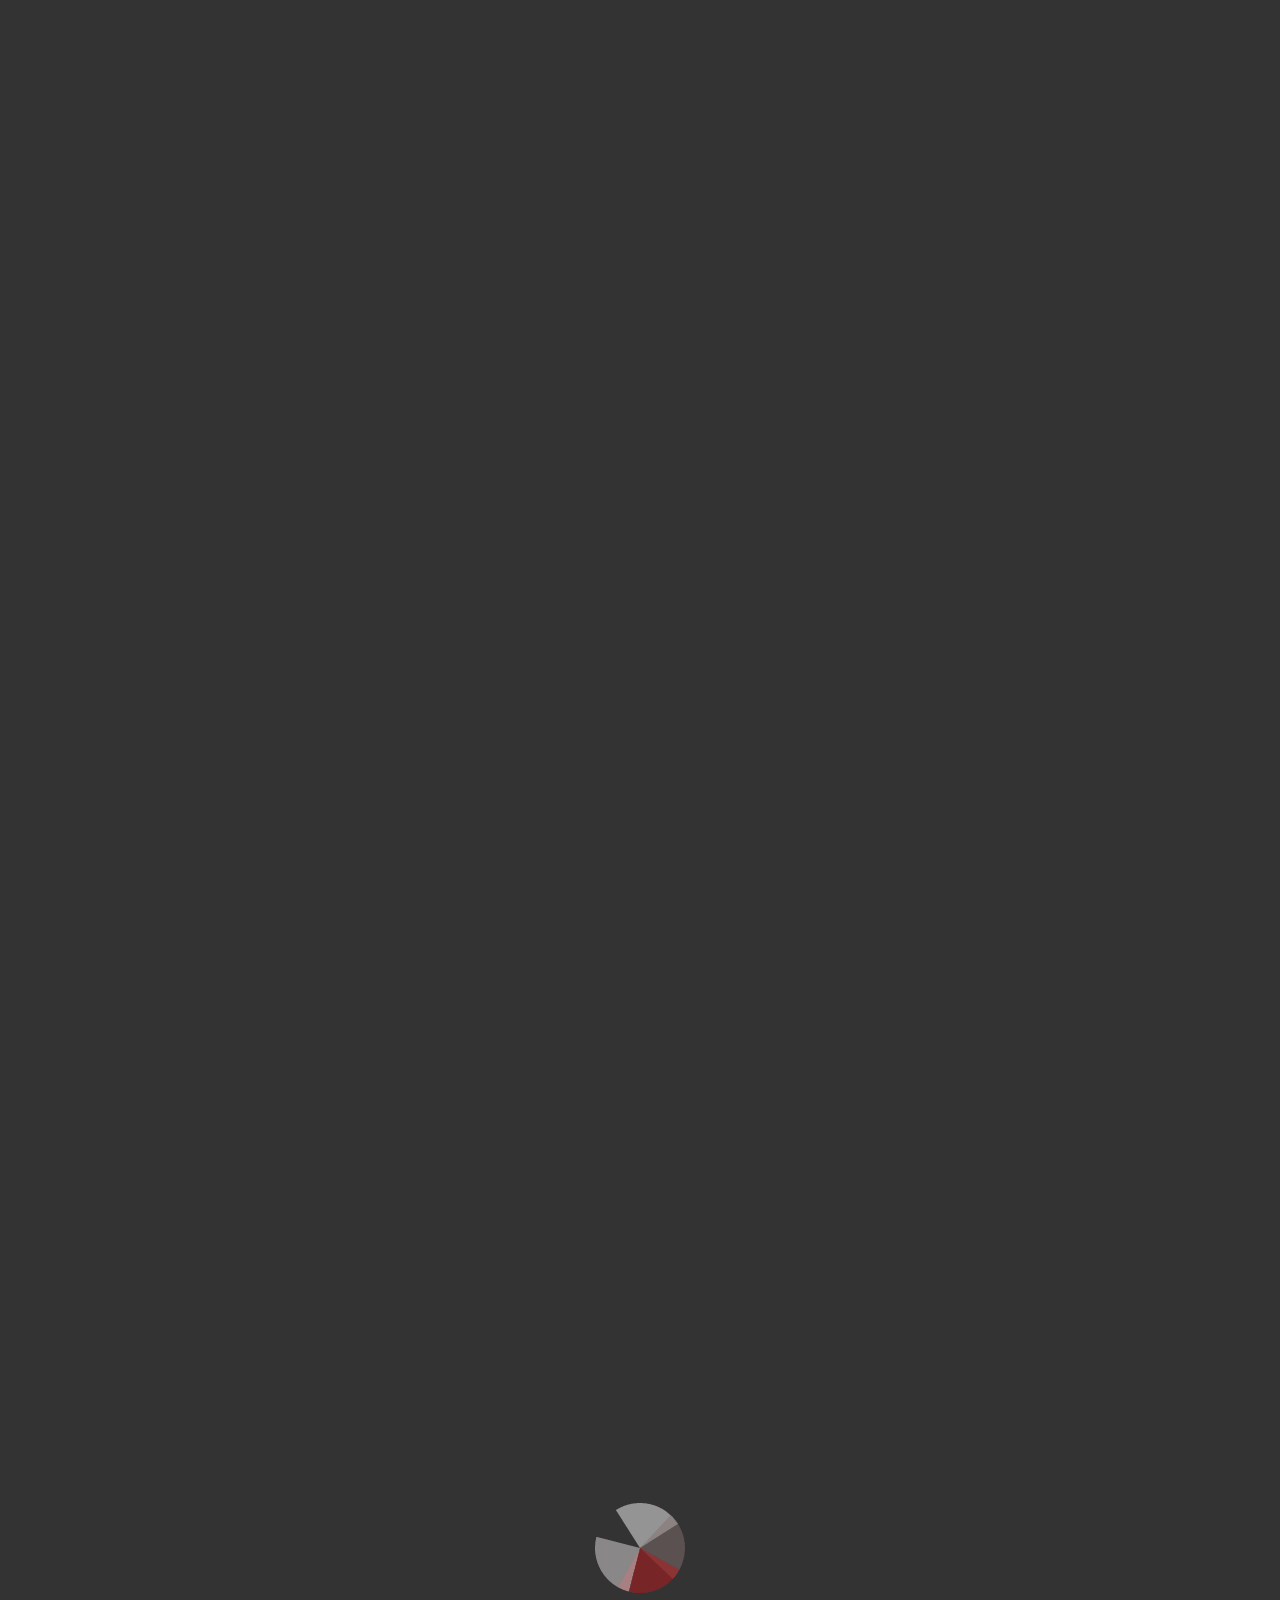
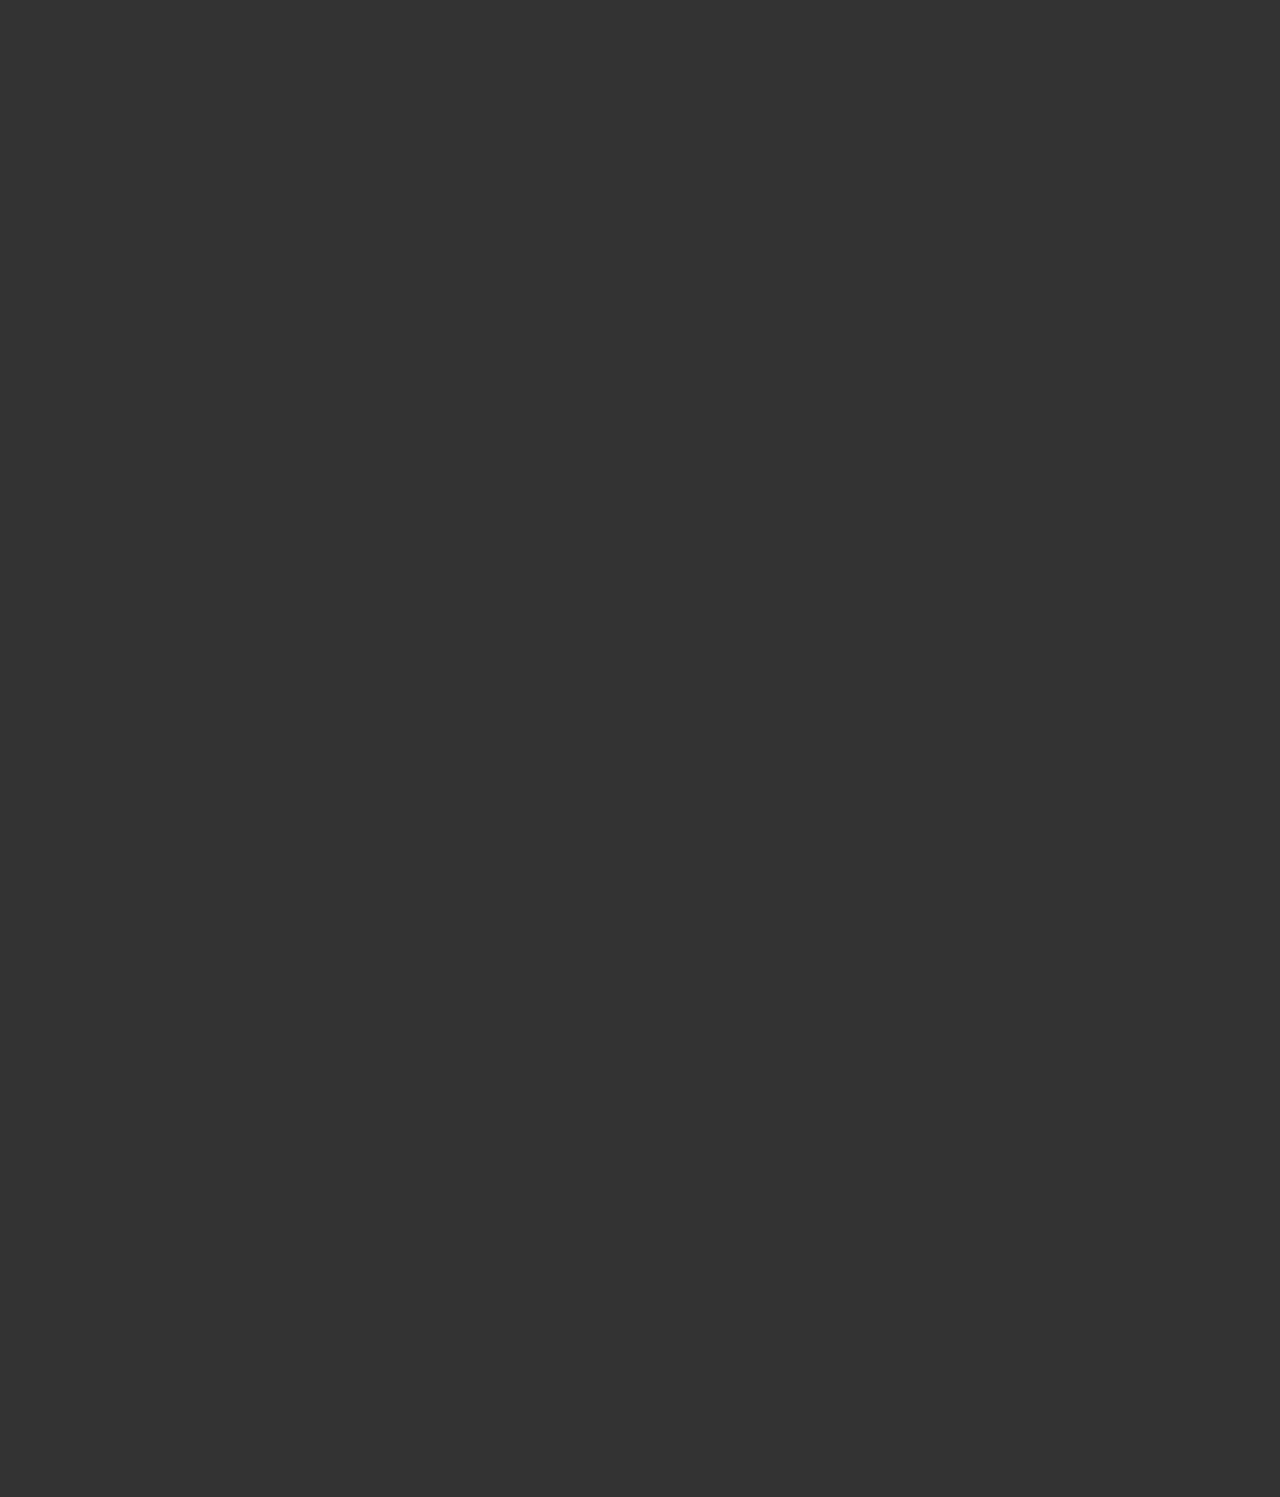
==== dashboard.html @ 87d1b468 "Initial Upload" ====
<html class="loading">
	<head>
		<title>Analytics Playbook: Dashboard</title>
		<link rel="stylesheet" href="https://maxcdn.bootstrapcdn.com/bootstrap/3.3.6/css/bootstrap.min.css" integrity="sha384-1q8mTJOASx8j1Au+a5WDVnPi2lkFfwwEAa8hDDdjZlpLegxhjVME1fgjWPGmkzs7" crossorigin="anonymous">
		<link rel="stylesheet" href="css/chartist.min.css">
		<link rel="stylesheet" href="css/chartist-plugin-tooltip.css">
		<link rel="stylesheet" href="css/font-awesome.min.css">
		<link rel="stylesheet" href="css/custom.css">
		<!-- Necessary libraries -->
		<script src="js/jquery-2.1.0.min.js" type="text/javascript"></script>
		<!-- Charting libraries -->
		<script src="js/chartist.min.js"></script>
		<script src="js/chartist-plugin-tooltip.min.js"></script>
		<script src="js/jquery.animateNumber.min.js" type="text/javascript"></script>
		<script src="js/jquery.basic_table.js" type="text/javascript"></script>
		 <!-- Marketing Cloud Javascript SDK to pull the data -->
		<script src="js/marketing-cloud-javascript-sdk/wsse.js" type="text/javascript"></script>
		<script src="js/marketing-cloud-javascript-sdk/marketing_cloud.js" type="text/javascript"></script>
		<script src="js/config.js" type="text/javascript"></script>
		<script src="js/custom.js" type="text/javascript"></script>
		<script src="js/report.js" type="text/javascript"></script>
		 <!-- Custom libraries -->
		<script type="text/javascript" >
			$(document).ready(function() {
				var report = new Report({
					id: "pageRanked",
					dataElement: "#pageRank",
					dataElementType: "RankGraphVer"
				});
				report.run({
					"reportDescription":{
						"reportSuiteID": config.reportSuite,
						"dateFrom": new Date(new Date().setDate(new Date().getDate()-90)).toJSON().slice(0,10),
						"dateTo": new Date().toJSON().slice(0,10),
						//"dateGranularity": "week",
						"metrics": [
							{ "id": "pageviews" }
						], 
						"elements": [
						    { "id": "page","top":"10" }
						],
						"currentData": "true"
					}
				},{
					fullWidth: true,
					chartPadding: {
						right: 40
					},
					lineSmooth: false,
					seriesBarDistance: 10,
					reverseData: true,
					horizontalBars: true,
					axisX: {
						showGrid: false,
						offset: 10,
					},
					axisY: {
						offset: 150,
					},
					plugins: [Chartist.plugins.tooltip()]
				},[
				]);
				var report = new Report({
					id: "authRanked",
					dataElement: "#authRank",
					dataElementType: "RankGraphVer",
					loadingDisable: true
				});
				report.run({
					"reportDescription":{
						"reportSuiteID": config.reportSuite,
						"dateFrom": new Date(new Date().setDate(new Date().getDate()-90)).toJSON().slice(0,10),
						"dateTo": new Date().toJSON().slice(0,10),
						//"dateGranularity": "week",
						"metrics": [
							{ "id": "pageviews" }
						], 
						"elements": [
						    { "id": "prop1","top":"10" }
						],
						"currentData": "true"
					}
				},{
					fullWidth: true,
					chartPadding: {
						right: 40
					},
					lineSmooth: false,
					seriesBarDistance: 10,
					reverseData: true,
					horizontalBars: true,
					axisX: {
						showGrid: false,
						offset: 10,
					},
					axisY: {
						offset: 150,
					},
					plugins: [Chartist.plugins.tooltip()]
				},[
				]);
				var report = new Report({
					id: "pvTrended",
					dataElement: "#pvTrend",
					dataElementType: "TrendGraph",
					totalElement: "#pvTotals",
					animateTotal: true
				});
				report.run({
					"reportDescription":{
						"reportSuiteID": config.reportSuite,
						"dateFrom": new Date(new Date().setDate(new Date().getDate()-90)).toJSON().slice(0,10),
						"dateTo": new Date().toJSON().slice(0,10),
						"dateGranularity": "week",
						"metrics": [
							{ "id": "pageviews" },
							{ "id": "visits" }
						], 
						"currentData": "true"
					}
				},{
					fullWidth: true,
					chartPadding: {
						right: 40
					},
					showPoint: false,
					lineSmooth: false,
					axisX: {
						showGrid: false,
						offset: 10,
					},
					axisY: {
						offset: 60,
					},
					plugins: [Chartist.plugins.tooltip()]
				},[
				]);
				var report = new Report({
					id: "forkTrended",
					dataElement: "#forkTrend",
					dataElementType: "TrendGraph",
					totalElement: "#forkTotals",
					animateTotal: true
				});
				report.run({
					"reportDescription":{
						"reportSuiteID": config.reportSuite,
						"dateFrom": new Date(new Date().setDate(new Date().getDate()-90)).toJSON().slice(0,10),
						"dateTo": new Date().toJSON().slice(0,10),
						"dateGranularity": "week",
						"metrics": [
							{ "id": "event1" }
						], 
						"currentData": "true"
					}
				},{
					fullWidth: true,
					chartPadding: {
						right: 40
					},
					showPoint: false,
					lineSmooth: false,
					axisX: {
						showGrid: false,
						offset: 10,
					},
					axisY: {
						offset: 60,
					},
					plugins: [Chartist.plugins.tooltip()]
				},[
				]);
								var report = new Report({
					id: "viTotal",
					dataElementType: "None",
					totalElement: "#viTotals",
					animateTotal: true
				});
				report.run({
					"reportDescription":{
						"reportSuiteID": config.reportSuite,
						"dateFrom": new Date(new Date().setDate(new Date().getDate()-90)).toJSON().slice(0,10),
						"dateTo": new Date().toJSON().slice(0,10),
						"dateGranularity": "week",
						"metrics": [
							{ "id": "visits" }
						], 
						"currentData": "true"
					}
				},{},[]
				);
				var report = new Report({
					id: "uvTotal",
					dataElementType: "None",
					totalElement: "#uvTotals",
					animateTotal: true
				});
				report.run({
					"reportDescription":{
						"reportSuiteID": config.reportSuite,
						"dateFrom": new Date(new Date().setDate(new Date().getDate()-90)).toJSON().slice(0,10),
						"dateTo": new Date().toJSON().slice(0,10),
						"dateGranularity": "week",
						"metrics": [
							{ "id": "visitors" }
						], 
						"currentData": "true"
					}
				},{},[]
				);
				var report = new Report({
					id: "tvTotal",
					dataElementType: "None",
					totalElementAverage: "#tvTotals",
					totalElementExt: "min",
					animateTotal: true
				});
				report.run({
					"reportDescription":{
						"reportSuiteID": config.reportSuite,
						"dateFrom": new Date(new Date().setDate(new Date().getDate()-90)).toJSON().slice(0,10),
						"dateTo": new Date().toJSON().slice(0,10),
						"dateGranularity": "week",
						"metrics": [
							{ "id": "averageTimeSpentOnSite" }
						], 
						"currentData": "true"
					}
				},{},[]
				);
				var report = new Report({
					id: "brTotal",
					dataElementType: "None",
					totalElementAverage: "#brTotals",
					totalElementExt: "%",
					animateTotal: true
				});
				report.run({
					"reportDescription":{
						"reportSuiteID": config.reportSuite,
						"dateFrom": new Date(new Date().setDate(new Date().getDate()-90)).toJSON().slice(0,10),
						"dateTo": new Date().toJSON().slice(0,10),
						"dateGranularity": "week",
						"metrics": [
							{ "id": "bouncerate" }
						], 
						"currentData": "true"
					}
				},{},[]
				);
			})
			$(document).on("click", "#refresh a", function() {
				document.location.reload(true);
			});
			$(document).on("click", "#reload a", function() {
				sessionStorage.clear();
				document.location.reload(true);
			});
		</script>
	</head>
	<body>
		<header>
			<div class="navbar navbar-fixed-top">
				<div class="navbar-inner">
					<a href="/" class="brand">Analytics Playbook</a>
					<ul class="nav pull-right">
					  <li id="refresh"><a href="#"><i class="fa fa-refresh fa-lg"></i></a></li>
					  <li id="reload"><a href="#"><i class="fa fa-recycle fa-lg"></i></a></li>
					</ul>
				 </div>
			</div>
		</header>
		<div class="row row-eq-height">
		  <div class="col-md-2 col-sm-12">
			<div class="row">
				<div class="col-md-12 col-sm-4">
					<div class="jumbotron">
						<h2>Page Views</h2>
						<div id="pvTotals"></div>
					</div>
				</div>
				<div class="col-md-12 col-sm-4">
					<div class="jumbotron">
						<h2>Visits</h2>
						<div id="viTotals"></div>
					</div>
				</div>
				<div class="col-md-12 col-sm-4">
					<div class="jumbotron">
						<h2>Visitors</h2>
						<div id="uvTotals"></div>
					</div>
				</div>
			</div>
		  </div>
		  <div class="col-md-5 col-sm-6">
			<div class="jumbotron">
				<h2>Top 10 Pages</h2>
				<div class="ct-chart" id="pageRank"></div>
			</div>
		  </div>
		  <div class="col-md-5 col-sm-6">
			<div class="jumbotron">
				<h2>Top 10 Authors</h2>
				<div class="ct-chart" id="authRank"></div>
			</div>	
		  </div>
		</div>
		<div class="row row-eq-height">
		  <div class="col-md-6 col-sm-6">
			<div class="jumbotron">
				<h2>Pageviews last 90 days</h2>
				<div class="ct-chart" id="pvTrend"></div>
			</div>
		  </div>
		  <div class="col-md-6 col-sm-6">
			  <div class="row">
					<div class="col-md-12">
						<div class="row">
							<div class="col-md-4 col-sm-12">
								<div class="jumbotron">
									<h2>Fork this!</h2>
									<div id="forkTotals"></div>
								</div>
							</div>
							<div class="col-md-4 col-sm-12">
								<div class="jumbotron">
									<h2>Time spent per Visit</h2>
									<div id="tvTotals"></div>
								</div>
							</div>
							<div class="col-md-4 col-sm-12">
								<div class="jumbotron">
									<h2>Bounce Rate</h2>
									<div id="brTotals"></div>
								</div>
							</div>
						</div>
					</div>
					<div class="col-md-12 col-sm-12">
						<div class="jumbotron jtb">
							<h2>Fork this! last 90 days</h2>
							<div class="ct-chart" id="forkTrend"></div>
						</div>
					</div>
				</div>	
		  </div>
		</div>
	</body>
</html>
---- css/chartist.min.css ----
.ct-double-octave:after,.ct-major-eleventh:after,.ct-major-second:after,.ct-major-seventh:after,.ct-major-sixth:after,.ct-major-tenth:after,.ct-major-third:after,.ct-major-twelfth:after,.ct-minor-second:after,.ct-minor-seventh:after,.ct-minor-sixth:after,.ct-minor-third:after,.ct-octave:after,.ct-perfect-fifth:after,.ct-perfect-fourth:after,.ct-square:after{content:"";clear:both}.ct-label{fill:rgba(0,0,0,.4);color:rgba(0,0,0,.4);font-size:.75rem;line-height:1}.ct-chart-bar .ct-label,.ct-chart-line .ct-label{display:block;display:-webkit-box;display:-moz-box;display:-ms-flexbox;display:-webkit-flex;display:flex}.ct-label.ct-horizontal.ct-start{-webkit-box-align:flex-end;-webkit-align-items:flex-end;-ms-flex-align:flex-end;align-items:flex-end;-webkit-box-pack:flex-start;-webkit-justify-content:flex-start;-ms-flex-pack:flex-start;justify-content:flex-start;text-align:left;text-anchor:start}.ct-label.ct-horizontal.ct-end{-webkit-box-align:flex-start;-webkit-align-items:flex-start;-ms-flex-align:flex-start;align-items:flex-start;-webkit-box-pack:flex-start;-webkit-justify-content:flex-start;-ms-flex-pack:flex-start;justify-content:flex-start;text-align:left;text-anchor:start}.ct-label.ct-vertical.ct-start{-webkit-box-align:flex-end;-webkit-align-items:flex-end;-ms-flex-align:flex-end;align-items:flex-end;-webkit-box-pack:flex-end;-webkit-justify-content:flex-end;-ms-flex-pack:flex-end;justify-content:flex-end;text-align:right;text-anchor:end}.ct-label.ct-vertical.ct-end{-webkit-box-align:flex-end;-webkit-align-items:flex-end;-ms-flex-align:flex-end;align-items:flex-end;-webkit-box-pack:flex-start;-webkit-justify-content:flex-start;-ms-flex-pack:flex-start;justify-content:flex-start;text-align:left;text-anchor:start}.ct-chart-bar .ct-label.ct-horizontal.ct-start{-webkit-box-align:flex-end;-webkit-align-items:flex-end;-ms-flex-align:flex-end;align-items:flex-end;-webkit-box-pack:center;-webkit-justify-content:center;-ms-flex-pack:center;justify-content:center;text-align:center;text-anchor:start}.ct-chart-bar .ct-label.ct-horizontal.ct-end{-webkit-box-align:flex-start;-webkit-align-items:flex-start;-ms-flex-align:flex-start;align-items:flex-start;-webkit-box-pack:center;-webkit-justify-content:center;-ms-flex-pack:center;justify-content:center;text-align:center;text-anchor:start}.ct-chart-bar.ct-horizontal-bars .ct-label.ct-horizontal.ct-start{-webkit-box-align:flex-end;-webkit-align-items:flex-end;-ms-flex-align:flex-end;align-items:flex-end;-webkit-box-pack:flex-start;-webkit-justify-content:flex-start;-ms-flex-pack:flex-start;justify-content:flex-start;text-align:left;text-anchor:start}.ct-chart-bar.ct-horizontal-bars .ct-label.ct-horizontal.ct-end{-webkit-box-align:flex-start;-webkit-align-items:flex-start;-ms-flex-align:flex-start;align-items:flex-start;-webkit-box-pack:flex-start;-webkit-justify-content:flex-start;-ms-flex-pack:flex-start;justify-content:flex-start;text-align:left;text-anchor:start}.ct-chart-bar.ct-horizontal-bars .ct-label.ct-vertical.ct-start{-webkit-box-align:center;-webkit-align-items:center;-ms-flex-align:center;align-items:center;-webkit-box-pack:flex-end;-webkit-justify-content:flex-end;-ms-flex-pack:flex-end;justify-content:flex-end;text-align:right;text-anchor:end}.ct-chart-bar.ct-horizontal-bars .ct-label.ct-vertical.ct-end{-webkit-box-align:center;-webkit-align-items:center;-ms-flex-align:center;align-items:center;-webkit-box-pack:flex-start;-webkit-justify-content:flex-start;-ms-flex-pack:flex-start;justify-content:flex-start;text-align:left;text-anchor:end}.ct-grid{stroke:rgba(0,0,0,.2);stroke-width:1px;stroke-dasharray:2px}.ct-point{stroke-width:10px;stroke-linecap:round}.ct-line{fill:none;stroke-width:4px}.ct-area{stroke:none;fill-opacity:.1}.ct-bar{fill:none;stroke-width:10px}.ct-slice-donut{fill:none;stroke-width:60px}.ct-series-a .ct-bar,.ct-series-a .ct-line,.ct-series-a .ct-point,.ct-series-a .ct-slice-donut{stroke:#d70206}.ct-series-a .ct-area,.ct-series-a .ct-slice-pie{fill:#d70206}.ct-series-b .ct-bar,.ct-series-b .ct-line,.ct-series-b .ct-point,.ct-series-b .ct-slice-donut{stroke:#f05b4f}.ct-series-b .ct-area,.ct-series-b .ct-slice-pie{fill:#f05b4f}.ct-series-c .ct-bar,.ct-series-c .ct-line,.ct-series-c .ct-point,.ct-series-c .ct-slice-donut{stroke:#f4c63d}.ct-series-c .ct-area,.ct-series-c .ct-slice-pie{fill:#f4c63d}.ct-series-d .ct-bar,.ct-series-d .ct-line,.ct-series-d .ct-point,.ct-series-d .ct-slice-donut{stroke:#d17905}.ct-series-d .ct-area,.ct-series-d .ct-slice-pie{fill:#d17905}.ct-series-e .ct-bar,.ct-series-e .ct-line,.ct-series-e .ct-point,.ct-series-e .ct-slice-donut{stroke:#453d3f}.ct-series-e .ct-area,.ct-series-e .ct-slice-pie{fill:#453d3f}.ct-series-f .ct-bar,.ct-series-f .ct-line,.ct-series-f .ct-point,.ct-series-f .ct-slice-donut{stroke:#59922b}.ct-series-f .ct-area,.ct-series-f .ct-slice-pie{fill:#59922b}.ct-series-g .ct-bar,.ct-series-g .ct-line,.ct-series-g .ct-point,.ct-series-g .ct-slice-donut{stroke:#0544d3}.ct-series-g .ct-area,.ct-series-g .ct-slice-pie{fill:#0544d3}.ct-series-h .ct-bar,.ct-series-h .ct-line,.ct-series-h .ct-point,.ct-series-h .ct-slice-donut{stroke:#6b0392}.ct-series-h .ct-area,.ct-series-h .ct-slice-pie{fill:#6b0392}.ct-series-i .ct-bar,.ct-series-i .ct-line,.ct-series-i .ct-point,.ct-series-i .ct-slice-donut{stroke:#f05b4f}.ct-series-i .ct-area,.ct-series-i .ct-slice-pie{fill:#f05b4f}.ct-series-j .ct-bar,.ct-series-j .ct-line,.ct-series-j .ct-point,.ct-series-j .ct-slice-donut{stroke:#dda458}.ct-series-j .ct-area,.ct-series-j .ct-slice-pie{fill:#dda458}.ct-series-k .ct-bar,.ct-series-k .ct-line,.ct-series-k .ct-point,.ct-series-k .ct-slice-donut{stroke:#eacf7d}.ct-series-k .ct-area,.ct-series-k .ct-slice-pie{fill:#eacf7d}.ct-series-l .ct-bar,.ct-series-l .ct-line,.ct-series-l .ct-point,.ct-series-l .ct-slice-donut{stroke:#86797d}.ct-series-l .ct-area,.ct-series-l .ct-slice-pie{fill:#86797d}.ct-series-m .ct-bar,.ct-series-m .ct-line,.ct-series-m .ct-point,.ct-series-m .ct-slice-donut{stroke:#b2c326}.ct-series-m .ct-area,.ct-series-m .ct-slice-pie{fill:#b2c326}.ct-series-n .ct-bar,.ct-series-n .ct-line,.ct-series-n .ct-point,.ct-series-n .ct-slice-donut{stroke:#6188e2}.ct-series-n .ct-area,.ct-series-n .ct-slice-pie{fill:#6188e2}.ct-series-o .ct-bar,.ct-series-o .ct-line,.ct-series-o .ct-point,.ct-series-o .ct-slice-donut{stroke:#a748ca}.ct-series-o .ct-area,.ct-series-o .ct-slice-pie{fill:#a748ca}.ct-square{display:block;position:relative;width:100%}.ct-square:before{display:block;float:left;content:"";width:0;height:0;padding-bottom:100%}.ct-square:after{display:table}.ct-square>svg{display:block;position:absolute;top:0;left:0}.ct-minor-second{display:block;position:relative;width:100%}.ct-minor-second:before{display:block;float:left;content:"";width:0;height:0;padding-bottom:93.75%}.ct-minor-second:after{display:table}.ct-minor-second>svg{display:block;position:absolute;top:0;left:0}.ct-major-second{display:block;position:relative;width:100%}.ct-major-second:before{display:block;float:left;content:"";width:0;height:0;padding-bottom:88.8888888889%}.ct-major-second:after{display:table}.ct-major-second>svg{display:block;position:absolute;top:0;left:0}.ct-minor-third{display:block;position:relative;width:100%}.ct-minor-third:before{display:block;float:left;content:"";width:0;height:0;padding-bottom:83.3333333333%}.ct-minor-third:after{display:table}.ct-minor-third>svg{display:block;position:absolute;top:0;left:0}.ct-major-third{display:block;position:relative;width:100%}.ct-major-third:before{display:block;float:left;content:"";width:0;height:0;padding-bottom:80%}.ct-major-third:after{display:table}.ct-major-third>svg{display:block;position:absolute;top:0;left:0}.ct-perfect-fourth{display:block;position:relative;width:100%}.ct-perfect-fourth:before{display:block;float:left;content:"";width:0;height:0;padding-bottom:75%}.ct-perfect-fourth:after{display:table}.ct-perfect-fourth>svg{display:block;position:absolute;top:0;left:0}.ct-perfect-fifth{display:block;position:relative;width:100%}.ct-perfect-fifth:before{display:block;float:left;content:"";width:0;height:0;padding-bottom:66.6666666667%}.ct-perfect-fifth:after{display:table}.ct-perfect-fifth>svg{display:block;position:absolute;top:0;left:0}.ct-minor-sixth{display:block;position:relative;width:100%}.ct-minor-sixth:before{display:block;float:left;content:"";width:0;height:0;padding-bottom:62.5%}.ct-minor-sixth:after{display:table}.ct-minor-sixth>svg{display:block;position:absolute;top:0;left:0}.ct-golden-section{display:block;position:relative;width:100%}.ct-golden-section:before{display:block;float:left;content:"";width:0;height:0;padding-bottom:61.804697157%}.ct-golden-section:after{content:"";display:table;clear:both}.ct-golden-section>svg{display:block;position:absolute;top:0;left:0}.ct-major-sixth{display:block;position:relative;width:100%}.ct-major-sixth:before{display:block;float:left;content:"";width:0;height:0;padding-bottom:60%}.ct-major-sixth:after{display:table}.ct-major-sixth>svg{display:block;position:absolute;top:0;left:0}.ct-minor-seventh{display:block;position:relative;width:100%}.ct-minor-seventh:before{display:block;float:left;content:"";width:0;height:0;padding-bottom:56.25%}.ct-minor-seventh:after{display:table}.ct-minor-seventh>svg{display:block;position:absolute;top:0;left:0}.ct-major-seventh{display:block;position:relative;width:100%}.ct-major-seventh:before{display:block;float:left;content:"";width:0;height:0;padding-bottom:53.3333333333%}.ct-major-seventh:after{display:table}.ct-major-seventh>svg{display:block;position:absolute;top:0;left:0}.ct-octave{display:block;position:relative;width:100%}.ct-octave:before{display:block;float:left;content:"";width:0;height:0;padding-bottom:50%}.ct-octave:after{display:table}.ct-octave>svg{display:block;position:absolute;top:0;left:0}.ct-major-tenth{display:block;position:relative;width:100%}.ct-major-tenth:before{display:block;float:left;content:"";width:0;height:0;padding-bottom:40%}.ct-major-tenth:after{display:table}.ct-major-tenth>svg{display:block;position:absolute;top:0;left:0}.ct-major-eleventh{display:block;position:relative;width:100%}.ct-major-eleventh:before{display:block;float:left;content:"";width:0;height:0;padding-bottom:37.5%}.ct-major-eleventh:after{display:table}.ct-major-eleventh>svg{display:block;position:absolute;top:0;left:0}.ct-major-twelfth{display:block;position:relative;width:100%}.ct-major-twelfth:before{display:block;float:left;content:"";width:0;height:0;padding-bottom:33.3333333333%}.ct-major-twelfth:after{display:table}.ct-major-twelfth>svg{display:block;position:absolute;top:0;left:0}.ct-double-octave{display:block;position:relative;width:100%}.ct-double-octave:before{display:block;float:left;content:"";width:0;height:0;padding-bottom:25%}.ct-double-octave:after{display:table}.ct-double-octave>svg{display:block;position:absolute;top:0;left:0}
---- css/chartist-plugin-tooltip.css ----
.chartist-tooltip {
  position: absolute;
  display: inline-block;
  opacity: 0;
  min-width: 5em;
  padding: .5em;
  background: #F4C63D;
  color: #453D3F;
  font-family: Oxygen,Helvetica,Arial,sans-serif;
  font-weight: 700;
  text-align: center;
  pointer-events: none;
  z-index: 1;
  -webkit-transition: opacity .2s linear;
  -moz-transition: opacity .2s linear;
  -o-transition: opacity .2s linear;
  transition: opacity .2s linear; }
  .chartist-tooltip:before {
    content: "";
    position: absolute;
    top: 100%;
    left: 50%;
    width: 0;
    height: 0;
    margin-left: -15px;
    border: 15px solid transparent;
    border-top-color: #F4C63D; }
  .chartist-tooltip.tooltip-show {
    opacity: 1; }

/*# sourceMappingURL=chartist-plugin-tooltip.css.map */
---- css/custom.css ----
.vcenter {
    display: inline-block;
    vertical-align: middle;
    float: none;
}

.row { margin-right: 0px;}

#pvTrend, #pageRank, #authRank {height: 375px;}

#forkTrend {height: 172px;}

div[id*=Totals] {
    text-align: center;
    font-size: 2.1em;
    font-weight: bold;
}

.h2, h2 {
    font-size: 2.0em;
    font-weight: bold;
    text-align: center;
	margin-top: 0px;
}

.jumbotron {
	background-color: #fbfbfa;
	-webkit-box-shadow: 11px 11px 30px -9px rgba(214,214,214,1);
	-moz-box-shadow: 11px 11px 30px -9px rgba(214,214,214,1);
	box-shadow: 11px 11px 30px -9px rgba(214,214,214,1);
}
.jtb {
	height: 305px;
}
	
.ct-series-a .ct-bar, .ct-series-a .ct-line, .ct-series-a .ct-point, .ct-series-a .ct-slice-donut {
    stroke: rgba(52, 152, 219, 0.9);
}

.fa-4 {
    font-size: 7em;
}

table {
	width:95%;
    color:#666;
    font-size:12px;
    text-shadow: 1px 1px 0px #fff;
    background:#eaebec;
    margin:0 2.5%;
    border:#ccc 1px solid;
    -moz-box-shadow: 0 1px 2px #d1d1d1;
    -webkit-box-shadow: 0 1px 2px #d1d1d1;
    box-shadow: 0 1px 2px #d1d1d1;
}

table th {
    padding:11px 15px 12px 15px;
    border-top:1px solid #fafafa;
    border-bottom:1px solid #e0e0e0;
    background: #ededed;
    background: -webkit-gradient(linear, left top, left bottom, from(#ededed), to(#ebebeb));
    background: -moz-linear-gradient(top,  #ededed,  #ebebeb);
}

table th:first-child {
    text-align: left;
    padding-left:20px;
}

table tr {
    text-align: center;
    padding-left:20px;
}

table td:first-child {
    text-align: left;
    padding-left:20px;
    border-left: 0;
}

table td {
    padding:8px;
    border-top: 1px solid #ffffff;
    border-bottom:1px solid #e0e0e0;
    border-left: 1px solid #e0e0e0;
    background: #fafafa;
    background: -webkit-gradient(linear, left top, left bottom, from(#fbfbfb), to(#fafafa));
    background: -moz-linear-gradient(top,  #fbfbfb,  #fafafa);
}

table tr.even td {
    background: #f6f6f6;
    background: -webkit-gradient(linear, left top, left bottom, from(#f8f8f8), to(#f6f6f6));
    background: -moz-linear-gradient(top,  #f8f8f8,  #f6f6f6);
}

table tr:last-child td {
    border-bottom:0;
}

table tr:hover td {
    background: #f2f2f2;
    background: -webkit-gradient(linear, left top, left bottom, from(#f2f2f2), to(#f0f0f0));
    background: -moz-linear-gradient(top,  #f2f2f2,  #f0f0f0);
}

body {
    padding-top: 90px;
}

.navbar-fixed-top {
    top: 0;
}
.navbar-fixed-top, .navbar-fixed-bottom {
    position: fixed;
    right: 0;
    left: 0;
    z-index: 1030;
    margin-bottom: 77px;
}
.navbar {
    margin-bottom: 20px;
    overflow: visible;
}

.navbar-inner {
    background-color: rgba(52, 152, 219, 0.9);
	min-height: 80px;
}

.navbar .brand {
    display: block;
    float: left;
    padding: 10px 20px 10px;
    margin-left: 15px;
    font-size: 40px;
    font-weight: 200;
    color: #fff;
    text-shadow: none;
}

.navbar .brand {text-decoration:none;}


.navbar .nav.pull-right {
    float: right;
    margin-right: 15px;
}
.navbar .nav {
    position: relative;
    left: 0;
    display: block;
    float: left;
    margin: 18px 10px 0 0;
	list-style-type: none;
}

.navbar .nav li {
    float: left;
	line-height: 42px;
}

.navbar .nav li a {
    padding: 10px 15px 10px;
	display: block;
    color: white;
    text-align: center;
    padding: 14px 16px;
    text-decoration: none;
}
/* Change the link color to #111 (black) on hover */
.navbar .nav a:hover {
    color: #000;
    background-color: initial;
}


/* 
	CSS-Based Loading Animation
	from https://www.tjvantoll.com/2013/04/24/showing-a-css-based-loading-animation-while-your-site-loads/
 */
html {
    -webkit-transition: background-color 0.5s;
    transition: background-color 0.5s;
}
html, body {
    /* For the loading indicator to be vertically centered ensure */
    /* the html and body elements take up the full viewport */
    min-height: 100%;
}
html.loading {
    /* Replace #333 with the background-color of your choice */
    /* Replace loading.gif with the loading image of your choice */
    background: #333 url('../images/loading.gif') no-repeat 50% 50%;

    /* Ensures that the transition only runs in one direction */
    -webkit-transition: background-color 0;
    transition: background-color 0;
}
body {
    -webkit-transition: opacity 1s ease-in;
    transition: opacity 0.5s ease-in;
}
html.loading body {
    /* Make the contents of the body opaque during loading */
    opacity: 0;

    /* Ensures that the transition only runs in one direction */
    -webkit-transition: opacity 0;
    transition: opacity 0;
}

[class^='col-'] [class^='col-'] {
    padding-right: 0px;
}

/* Small devices (tablets, 768px and up) */
@media(min-width:768px) { 
	.jumbotron {
		padding-top: 28px;
		padding-bottom: 28px;
		min-height: 135px;
	}
}

/* Medium devices (desktops, 992px and up) */
@media(min-width:992px) { 
	div[id*=Totals] {
		font-size: 1.6em;
	}
	.h2, h2 {
		font-size: 1.6em;
	}
	.col-md-12 {
		padding-right: 0px;
	}	
}

/* Large devices (large desktops, 1200px and up) */
@media(min-width:1200px) { 
	div[id*=Totals] {
		font-size: 2.1em;
	}
	.h2, h2 {
		font-size: 2.0em;
	} 
}
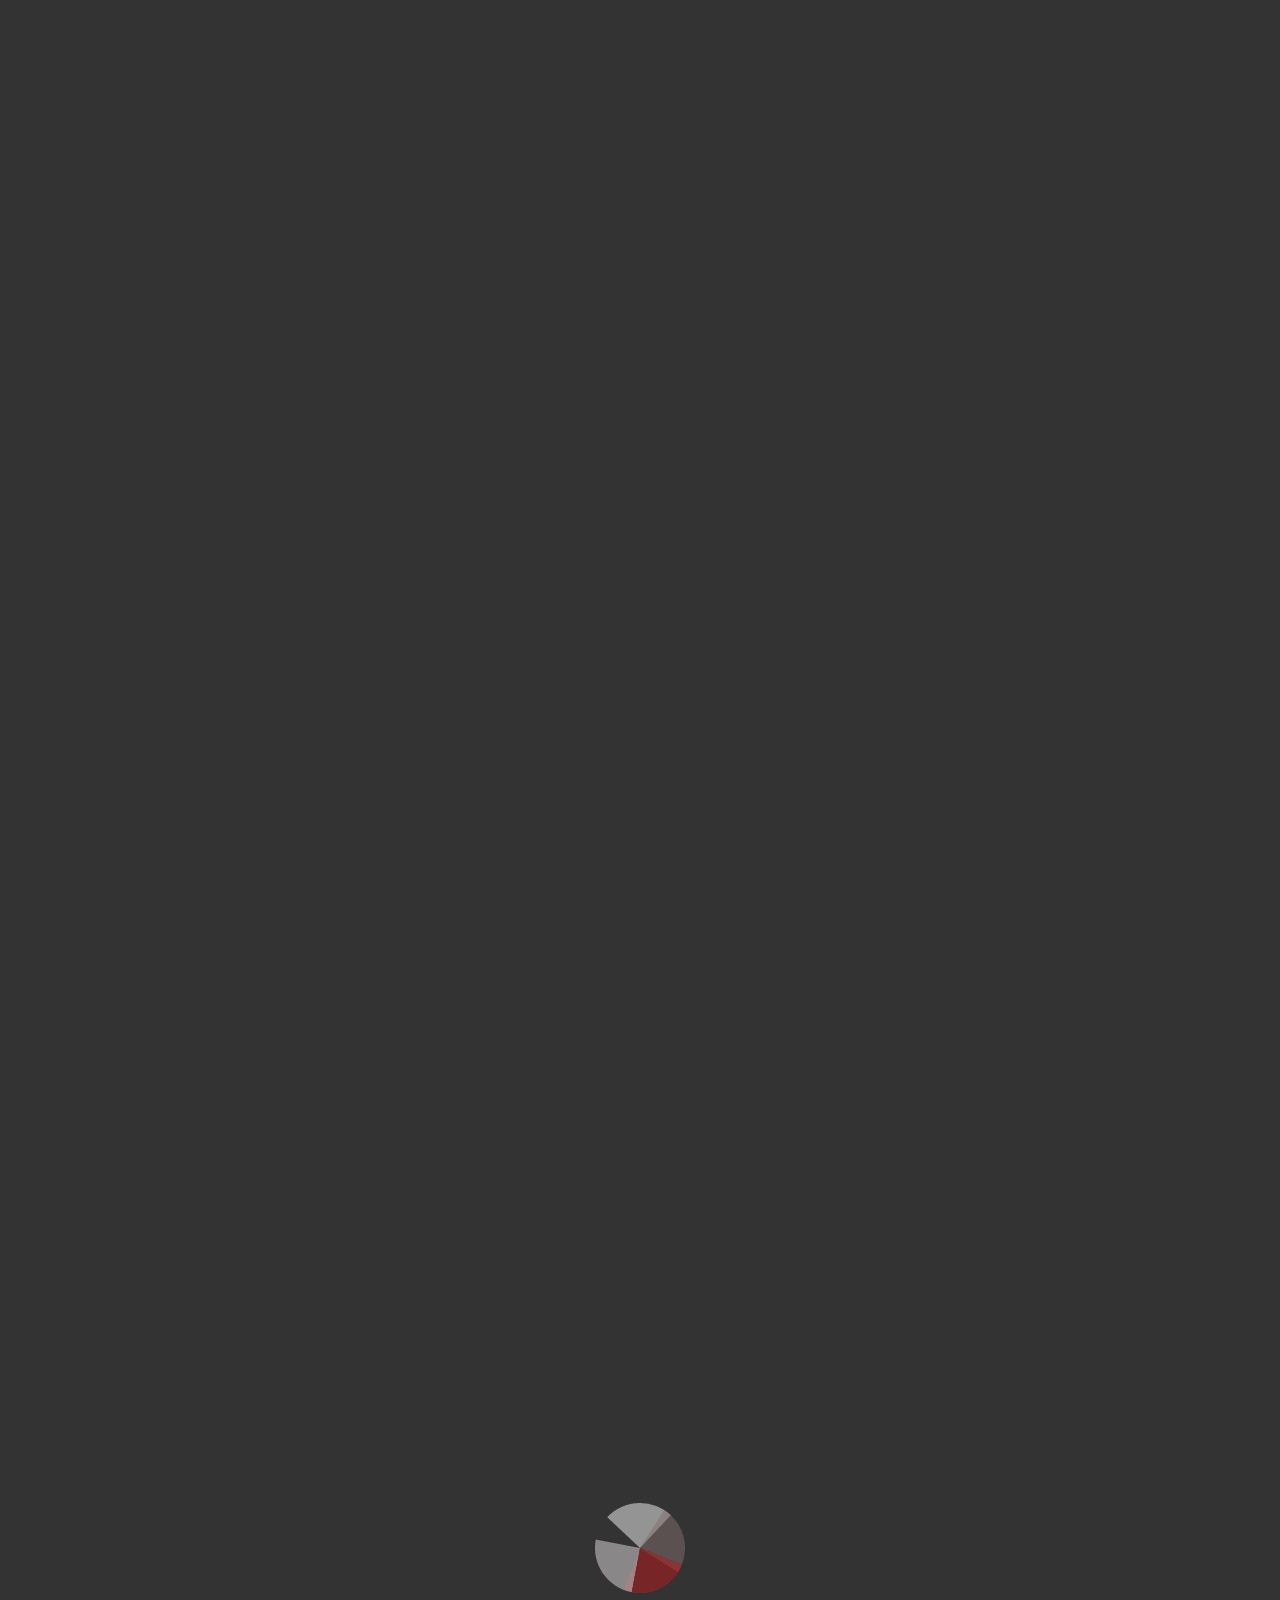
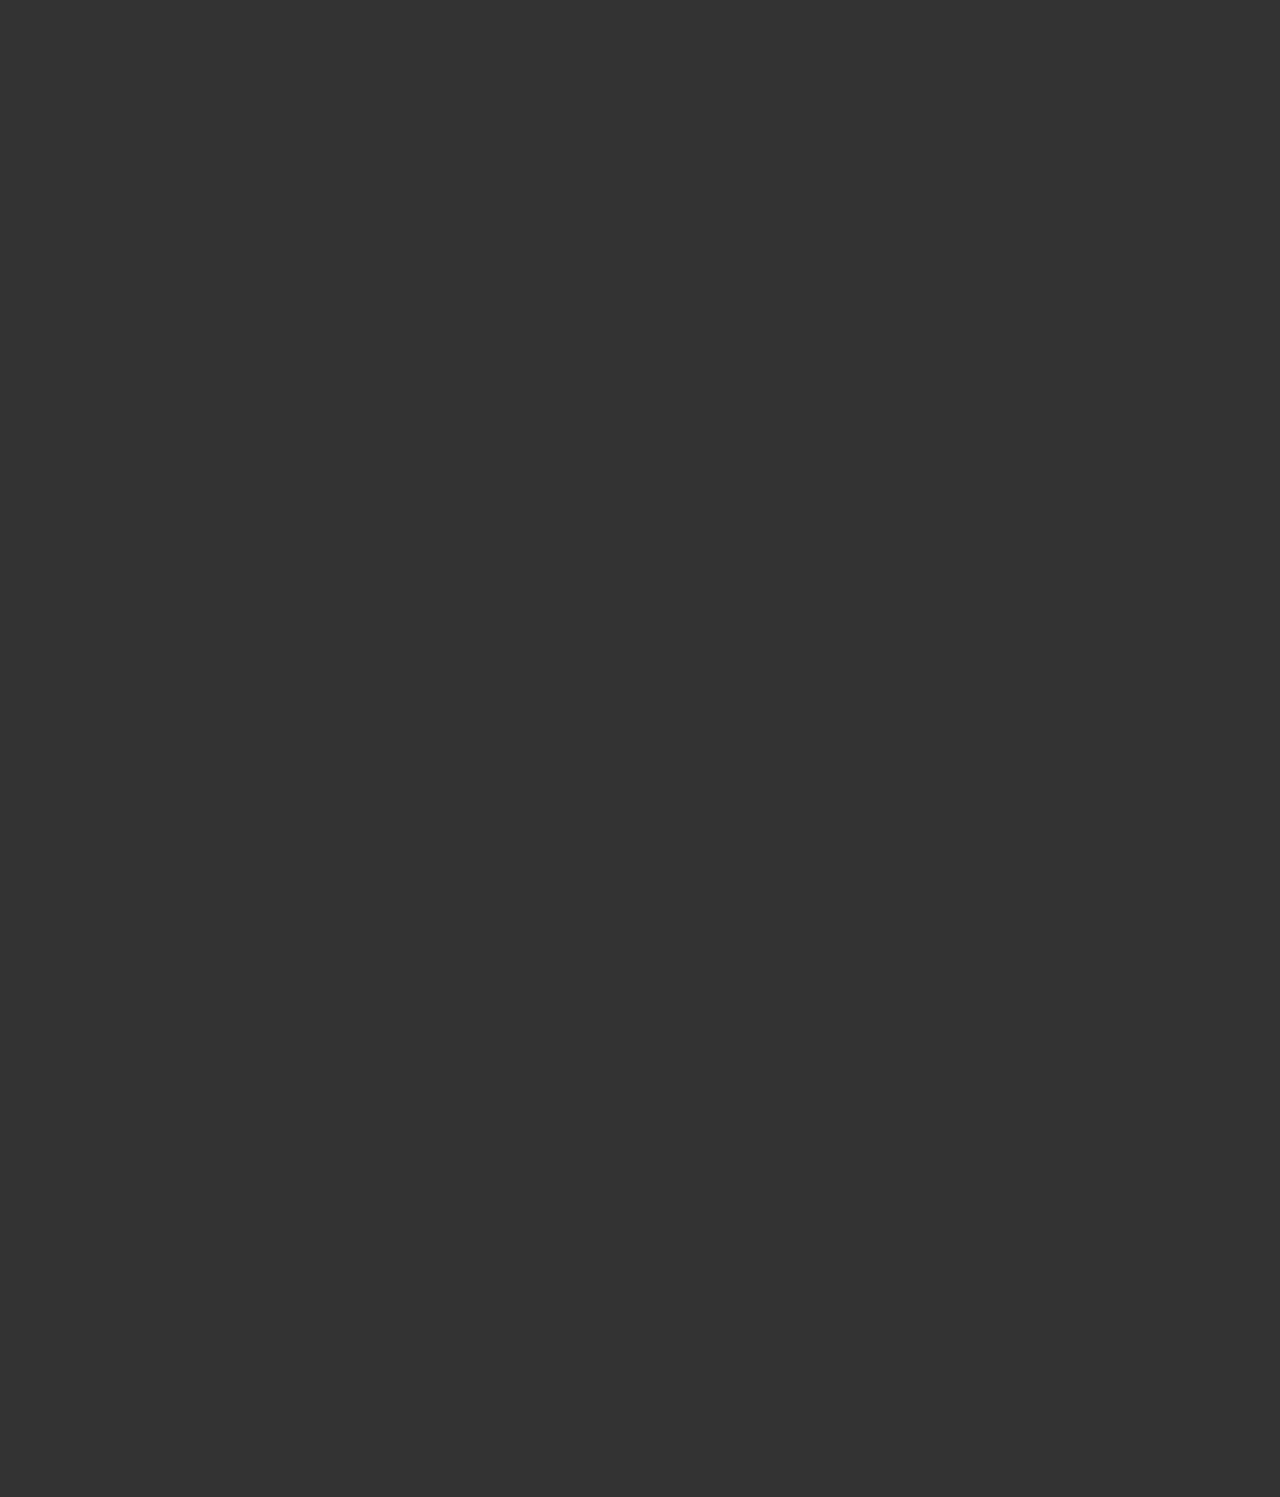
==== commit f0d849b2: "Add GA Code" ====
--- a/dashboard.html
+++ b/dashboard.html
@@ -257,6 +257,15 @@
 				document.location.reload(true);
 			});
 		</script>
+		<script>
+		  (function(i,s,o,g,r,a,m){i['GoogleAnalyticsObject']=r;i[r]=i[r]||function(){
+		  (i[r].q=i[r].q||[]).push(arguments)},i[r].l=1*new Date();a=s.createElement(o),
+		  m=s.getElementsByTagName(o)[0];a.async=1;a.src=g;m.parentNode.insertBefore(a,m)
+		  })(window,document,'script','//www.google-analytics.com/analytics.js','ga');
+		
+		  ga('create', 'UA-25574735-5', 'auto');
+		  ga('send', 'pageview');
+		</script>
 	</head>
 	<body>
 		<header>
@@ -347,4 +356,4 @@
 		  </div>
 		</div>
 	</body>
-</html>+</html>
